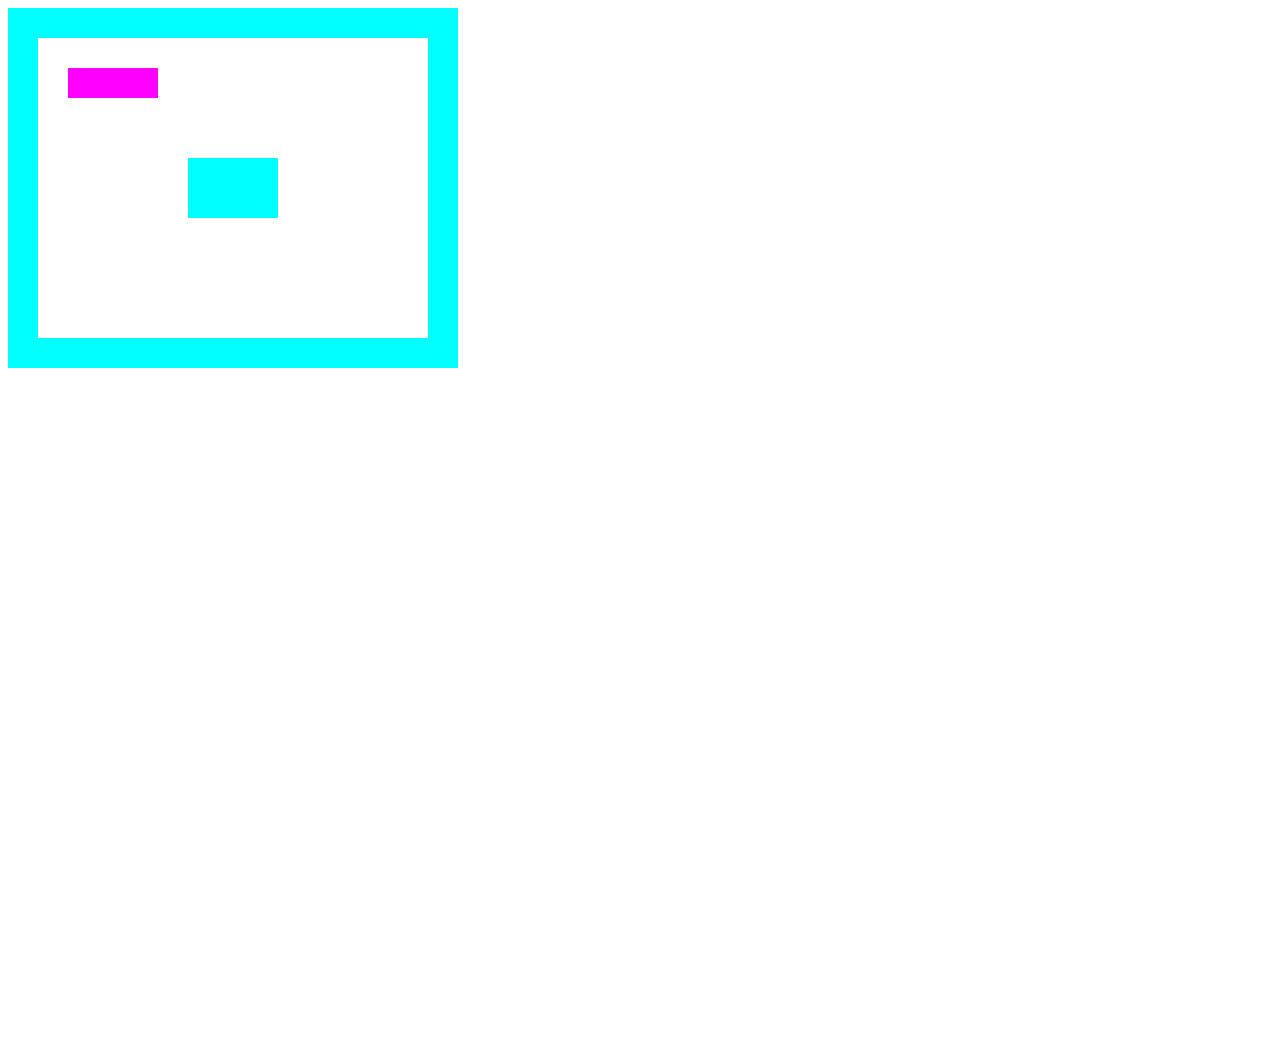
==== get_coding_2/snake/snake.html @ 5be46f79 "game build four" ====
<!DOCTYPE html>
<html>
  <head>
    <title>Snake</title>
  </head>
  <body>
    <canvas id="canvas" width="1024" height="1024"></canvas>
    <script>
      var game = {
        tickNumber: 0,
        board: [
          "###############",
          "#             #",
          "#             #",
          "#             #",
          "#             #",
          "#     ###     #",
          "#     ###     #",
          "#             #",
          "#             #",
          "#             #",
          "#             #",
          "###############",
        ],
        tick:function() {
            game.tickNumber++;
            snake.move();
            graphics.drawGame();
            game.timer = window.setTimout("game.tick()", 500);
        }
      };

      var snake = {
        parts: [
          {x:4, y:2},
          {x:3, y:2},
          {x:2, y:2}
        ],
        facing:"E",
        nextLocation: function() {
        },
        move: function() {
          var location = snake.nextlocation();
          snake.parts.unshift(location);
        }

      };

      var graphics = {         
        canvas: document.getElementById("canvas"),
        squareSize: 30,
        drawBoard: function(ctx) {          
          var currentYoffset = 0;
          game.board.forEach(function checkLine(line) {
            line = line.split("");
            var currentXoffset = 0;
            line.forEach(function checkCharacter(character) {
              if (character == "#") {
                ctx.fillStyle = "cyan";
                ctx.fillRect(currentXoffset, currentYoffset, graphics.squareSize, graphics.squareSize);
              }
              currentXoffset += graphics.squareSize;
            });
            currentYoffset += graphics.squareSize;
          });
        },
        drawSnake: function(ctx) {
          snake.parts.forEach(function drawpart(part) {
            var partXlocation = part.x * graphics.squareSize;
            var partYlocation = part.y * graphics.squareSize;
            ctx.fillStyle = "magenta";
            ctx.fillRect(partXlocation, partYlocation, graphics.squareSize,graphics.squareSize);
          });
        },
        drawGame: function() {
          var ctx = graphics.canvas.getContext("2d");
          graphics.drawBoard(ctx);
          graphics.drawSnake(ctx);
        }
      };
    
      graphics.drawGame();
      var gameControl = {
        startGame: function () {
            game.tick();
        }
      };
      gameControl.startGame();
    </script>
  </body>
</html>
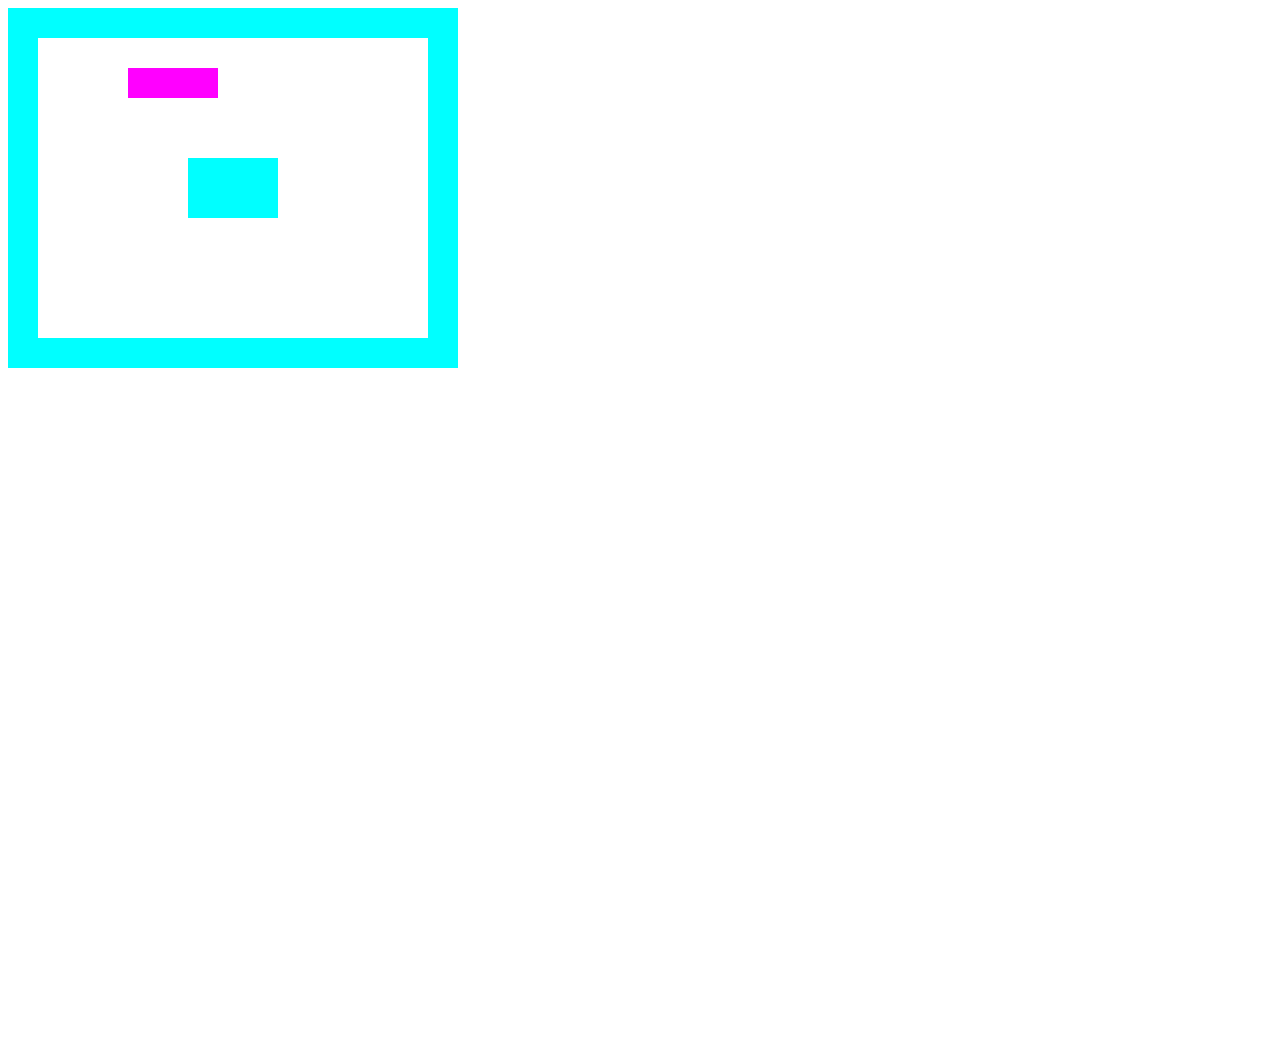
==== commit 2e0db142: "game build 6 make snake move" ====
--- a/get_coding_2/snake/snake.html
+++ b/get_coding_2/snake/snake.html
@@ -26,7 +26,7 @@
             game.tickNumber++;
             snake.move();
             graphics.drawGame();
-            game.timer = window.setTimout("game.tick()", 500);
+            game.timer = window.setTimeout("game.tick()", 500);
         }
       };
 
@@ -37,13 +37,22 @@
           {x:2, y:2}
         ],
         facing:"E",
-        nextLocation: function() {
+        nextlocation:function() {
+          var snakeHead = snake.parts[0];
+          var targetX = snakeHead.x;
+          var targetY = snakeHead.y;
+          targetY = snake.facing == "N" ? targetY-1 : targetY
+          targetY = snake.facing == "S" ? targetY+1 : targetY
+          targetX = snake.facing == "W" ? targetX-1 : targetX
+          targetX = snake.facing == "E" ? targetX+1 : targetX
+          return {x: targetX, y: targetY};
         },
         move: function() {
           var location = snake.nextlocation();
           snake.parts.unshift(location);
+          snake.parts.pop();
+          
         }
-
       };
 
       var graphics = {         
@@ -74,6 +83,7 @@
         },
         drawGame: function() {
           var ctx = graphics.canvas.getContext("2d");
+          ctx.clearRect(0,0, graphics.canvas.width, graphics.canvas.height);
           graphics.drawBoard(ctx);
           graphics.drawSnake(ctx);
         }
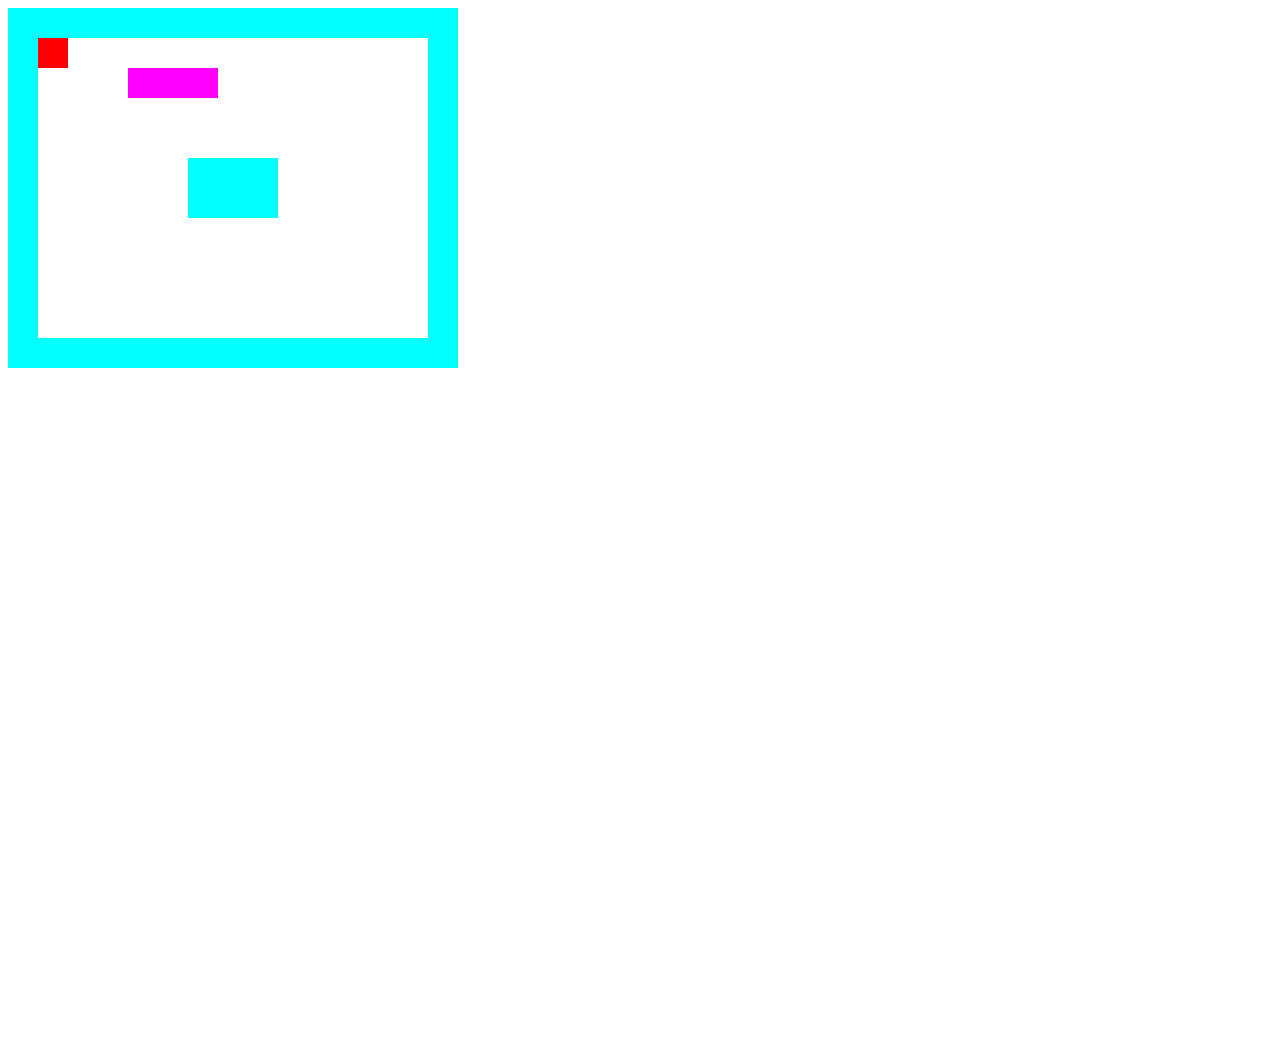
==== commit 2031a696: "adding random fruit" ====
--- a/get_coding_2/snake/snake.html
+++ b/get_coding_2/snake/snake.html
@@ -8,6 +8,7 @@
     <script>
       var game = {
         tickNumber: 0,
+        score: 0,
         board: [
           "###############",
           "#             #",
@@ -22,11 +23,48 @@
           "#             #",
           "###############",
         ],
+        fruit: [
+          {x: 1, y: 1}
+        ],
         tick:function() {
+          window.clearTimeout(game.timer);
             game.tickNumber++;
-            snake.move();
+            var result = snake.move();
+            if(game.tickNumber % 10 == 0) {
+              game.addRandomFruit();
+            }
+            if(result == "gameover"){
+              alert("Game over simpleton");
+              return;
+            }
             graphics.drawGame();
             game.timer = window.setTimeout("game.tick()", 500);
+        },
+        isEmpty: function(location) {
+          var contents = game.board[location.y][location.x];
+          return contents == ' ';
+        },
+        isWall: function(location) {
+          var contents = game.board[location.y][location.x];
+          return contents == '#';
+        },
+        isFruit: function(location) {
+          for(var fruitNumber = 0; fruitNumber < game.fruit.length; fruitNumber++) {
+            var fruit = game.fruit[fruitNumber];
+            if(location.x == fruit.x && location.y == fruit.y) {
+              game.fruit.splice(fruitNumber, 1);
+              return true;
+
+            }
+          }
+        },
+        addRandomFruit: function() {
+          var randomY = Math.floor(Math.random() * game.board.length) +0;
+          var randomX = Math.floor(Math.random() * game.board[randomY].length) +0;
+          var randomLocation = {x: randomX, y: randomY};
+          if(game.isEmpty(randomLocation) && !game.isFruit(randomLocation)) {
+            game.fruit.push(randomLocation);
+          }
         }
       };
 
@@ -49,9 +87,18 @@
         },
         move: function() {
           var location = snake.nextlocation();
-          snake.parts.unshift(location);
-          snake.parts.pop();
-          
+          if (game.isEmpty(location)) {
+            snake.parts.unshift(location);
+            snake.parts.pop();
+          }
+          if(game.isWall(location)) {
+              return "gameover";
+
+          }
+          if(game.isFruit(location)) {
+              snake.parts.unshift(location);
+              game.score++;
+          }
         }
       };
 
@@ -73,11 +120,11 @@
             currentYoffset += graphics.squareSize;
           });
         },
-        drawSnake: function(ctx) {
-          snake.parts.forEach(function drawpart(part) {
+        draw: function(ctx,source,color) {
+          source.forEach(function drawpart(part) {
             var partXlocation = part.x * graphics.squareSize;
             var partYlocation = part.y * graphics.squareSize;
-            ctx.fillStyle = "magenta";
+            ctx.fillStyle = color;
             ctx.fillRect(partXlocation, partYlocation, graphics.squareSize,graphics.squareSize);
           });
         },
@@ -85,17 +132,29 @@
           var ctx = graphics.canvas.getContext("2d");
           ctx.clearRect(0,0, graphics.canvas.width, graphics.canvas.height);
           graphics.drawBoard(ctx);
-          graphics.drawSnake(ctx);
+          graphics.draw(ctx, snake.parts, "magenta");
+          graphics.draw(ctx, game.fruit, "red");
         }
       };
     
       graphics.drawGame();
       var gameControl = {
+        processInput: function(keyPressed) {
+          var key = key = keyPressed.key.toLowerCase();
+          var targetDirection = snake.facing;
+          if(key == "w") targetDirection = "N";
+          if(key == "a") targetDirection = "W";
+          if(key == "s") targetDirection = "S";
+          if(key == "d") targetDirection = "E";
+          snake.facing = targetDirection;
+          game.tick();
+        },
         startGame: function () {
-            game.tick();
+          window.addEventListener("keypress", gameControl.processInput, false);
+          game.tick();
         }
       };
       gameControl.startGame();
     </script>
   </body>
-</html>+</html>
